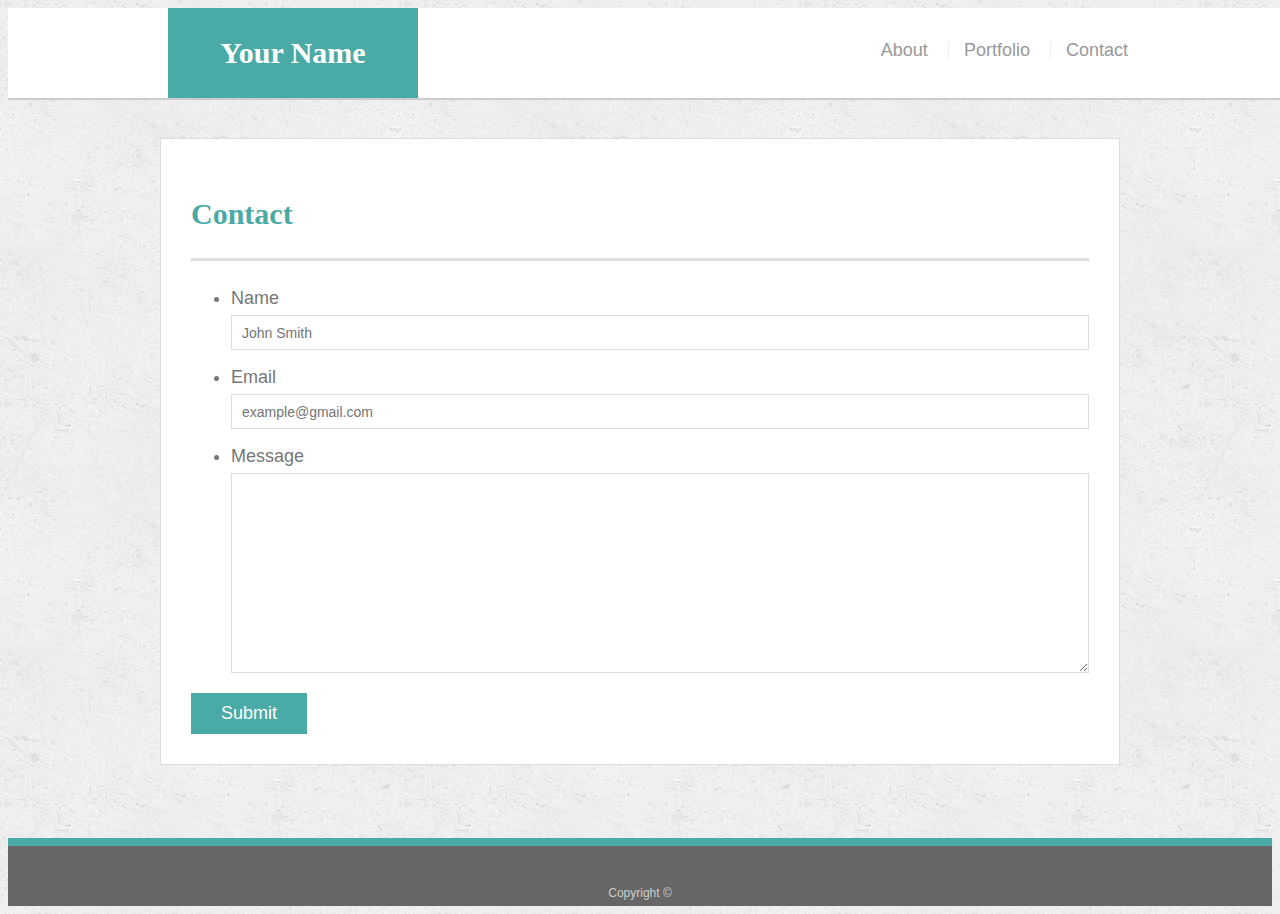
==== contact.html @ 2d5f8302 "hello world" ====
<!doctype html>
<html lang="en-us">

<head>
  <meta charset="UTF-8">
  <title>Contact | Your Name</title>
  <link rel="stylesheet" type="text/css" href="assets/css/style.css">
</head>

<body>

  <header id="masthead">
    <div class="container">
      <a href="index.html" id="logo">Your Name</a>
      <nav>
        <a href="index.html">About</a>
        <a href="portfolio.html">Portfolio</a>
        <a href="contact.html">Contact</a>
      </nav>
    </div>
  </header>

  <div id="main-container" class="container">
    <section class="main-section">
      <h1>Contact</h1>

      <form id="contact-form">
        <ul>
          <li>
            <label for="name">Name</label>
            <input type="text" id="name" name="name" placeholder="John Smith" required="required">
          </li>
          <li>
            <label for="email">Email</label>
            <input type="email" id="email" name="email" placeholder="example@gmail.com" required="required">
          </li>
          <li>
            <label for="message">Message</label>
            <textarea id="message" name="message" required="required"></textarea>
          </li>
        </ul>
        <input type="submit">
      </form>

    </section>

  </div>

  <footer>
    <div class="container">
      Copyright &copy; 
    </div>
  </footer>
</body>

</html>
---- assets/css/style.css ----
body {
    font-family: Arial, "Helvetica Neue", Helvetica, sans-serif;
    font-size: 18px;
    line-height: 34px;
    color: #777777;
    background: url("../images/concrete_seamless.png");
  }
  
  * {
    box-sizing: border-box;
  }
  
  /* general */
  
  .container {
    width: 100%;
    max-width: 960px;
    margin: 0 auto;
    clear: both;
  }
  
  h1,
  h2,
  h3,
  p {
    margin-bottom: 20px;
  }
  
  p:last-child {
    margin-bottom: 0;
  }
  
  h1,
  h2,
  h3 {
    font-family: Georgia, Times, "Times New Roman", serif;
    font-weight: 700;
    color: #4aaaa5;
  }
  
  h1 {
    padding-bottom: 20px;
    font-size: 30px;
    line-height: 49px;
    border-bottom: 3px solid #dddddd;
  }
  
  h2,
  h3 {
    font-size: 22px;
  }
  
  /* header */
  
  #masthead {
    position: fixed;
    z-index: 99;
    width: 100%;
    margin: 0 0 30px;
    overflow: auto;
    color: #ffffff;
    background: #ffffff;
    border-bottom: 2px solid #cccccc;
  }
  
  #logo {
    float: left;
    width: 250px;
    height: 90px;
    font-family: Georgia, Times, "Times New Roman", serif;
    font-size: 30px;
    font-weight: 700;
    line-height: 90px;
    color: #ffffff;
    text-align: center;
    text-decoration: none;
    background: #4aaaa5;
  }
  
  nav {
    float: right;
    margin-top: 25px;
  }
  
  nav a {
    display: inline-block;
    padding-left: 15px;
    margin-left: 15px;
    line-height: 18px;
    color: #999;
    text-decoration: none;
    border-left: 1px solid #efefef;
  }
  
  nav a:first-child {
    border-left: 0 none;
  }
  
  /* footer */
  
  footer {
    padding: 30px 0;
    clear: both;
    font-size: 12px;
    color: #ffffff;
    color: #cccccc;
    text-align: center;
    background: #666666;
    border-top: 8px solid #4aaaa5;
    height: 50px;
  }
  
  h3, h2 {
    padding-bottom: 20px;
    margin-bottom: 15px;
    line-height: 22px;
    border-bottom: 2px solid #eeeeee;
  }
  
  /* main */
  
  #main-container {
    padding-top: 130px;
    min-height: calc(100vh - 70px);
  }
  
  .main-section {
    float: left;
    width: 100%;
    max-width: 960px;
    padding: 30px;
    margin: 0 0 40px;
    background: #ffffff;
    border: 1px solid #dddddd;
  }
  
  /* portfolio page */
  
  .work {
    position: relative;
    float: left;
    width: 274px;
    margin: 20px 0 25px;
    overflow: auto;
  }
  
  .work:nth-child(even) {
    margin-right: 40px;
  }
  
  .work img {
    width: 100%;
    border: 0 none;
    opacity: 0.8;
  }
  
  .work h3 {
    position: absolute;
    bottom: 20px;
    width: 100%;
    padding: 15px;
    margin-bottom: 0;
    font-weight: 300;
    line-height: 30px;
    color: #ffffff;
    text-align: center;
    background: #4aaaa5;
    border-bottom: 0;
  }
  
  .auth-image {
    float: left;
    width: 200px;
    height: auto;
    margin-top: 10px;
    margin-right: 25px;
  }
  
  /* contact page */
  
  #contact-form ul {
    margin-bottom: 20px;
  }
  
  #contact-form li {
    margin-bottom: 10px;
  }
  
  label,
  input[type=text],
  input[type=email],
  textarea {
    display: block;
    width: 100%;
  }
  
  input[type=text],
  input[type=email],
  textarea {
    height: 35px;
    padding: 0 10px;
    font-size: 14px;
    border: 1px solid #dddddd;
  }
  
  textarea {
    height: 200px;
  }
  
  input[type=submit] {
    padding: 10px 30px;
    font-size: 18px;
    color: #ffffff;
    cursor: pointer;
    background: #4aaaa5;
    border: 0 none;
  }
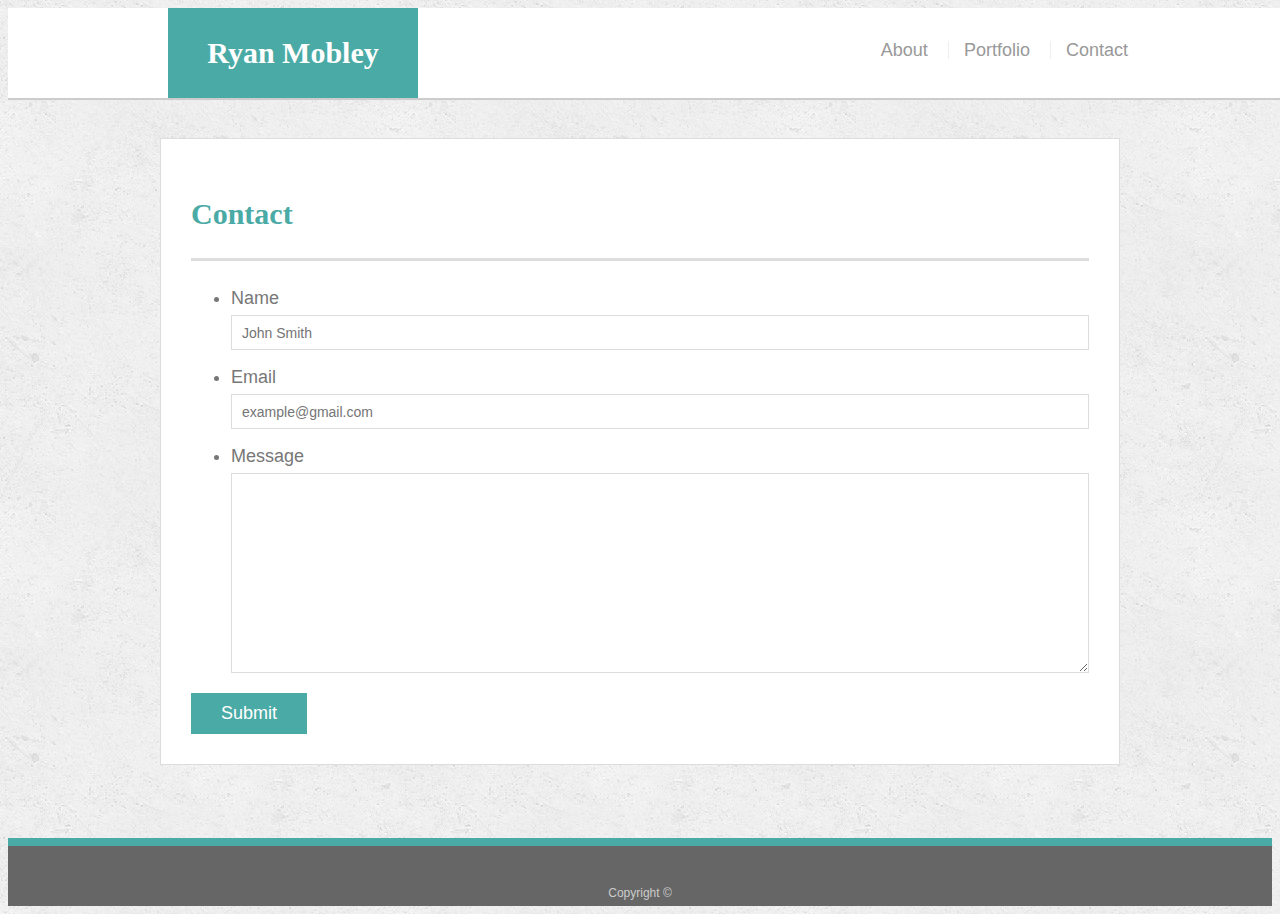
==== commit 86887f5a: "ready for deployment" ====
--- a/contact.html
+++ b/contact.html
@@ -3,7 +3,9 @@
 
 <head>
   <meta charset="UTF-8">
-  <title>Contact | Your Name</title>
+  <title>Contact | Ryan Mobley</title>
+  <meta name="viewport" content="width=device-width, initial-scale=1.0">
+  <link rel="stylesheey" href="https://stackpath.bootstrapcdn.com/bootstrap/4.3.1/css/bootstrap.min.css">
   <link rel="stylesheet" type="text/css" href="assets/css/style.css">
 </head>
 
@@ -11,7 +13,7 @@
 
   <header id="masthead">
     <div class="container">
-      <a href="index.html" id="logo">Your Name</a>
+      <a href="index.html" id="logo">Ryan Mobley</a>
       <nav>
         <a href="index.html">About</a>
         <a href="portfolio.html">Portfolio</a>
@@ -51,6 +53,7 @@
       Copyright &copy; 
     </div>
   </footer>
+  <script serc="https://stackpath.bootstrapcdn.com/bootstrap/4.3.1/js/bootstrap.min.js"></script>
 </body>
 
 </html>--- a/assets/css/style.css
+++ b/assets/css/style.css
@@ -214,4 +214,82 @@
     cursor: pointer;
     background: #4aaaa5;
     border: 0 none;
-  }+  }
+
+  @media only screen and (max-width: 980px){
+    #contact-form{
+      margin-left:-4%;
+    }
+    #logo{
+      margin-left:4%;
+    }
+    #main-container{
+      max-width:65%;
+      margin-left:5%;
+    }
+    nav{
+      margin-right:3%;
+    }
+    .work{
+      width:45%;
+    }
+    
+  }
+  @media only screen and (max-width: 768px){
+    #main-container{
+      max-width:95%;
+    }
+    #logo{
+      margin-left:3%;
+    }
+    nav{
+    
+      float:right;
+      margin-top:0px;
+      margin-right:3%;
+      padding-top:3.5%;
+    }
+    .work{
+      
+      width:47%;
+    }
+
+  }
+  @media only screen and (max-width: 640px){
+    #logo{
+      width:101%;
+      margin-left:-1%;
+      text-align: center;
+      top:0;
+    }
+    #masthead{
+      position:static;
+      text-align:center;
+    }
+    .container{
+      width:100%;
+    }
+    .main-section{
+      margin: 0 -2% 0%;
+
+    }
+    #main-container{
+      padding-top:0px;
+      
+  
+    }
+    .main-section{
+      position:static;
+    }
+    .auth-image{
+      width:100%;
+    }
+    nav{
+      float:none;
+    }
+    .work{
+      width: 525px;
+      margin: 20px 0px 25px;
+    }
+  }
+  
